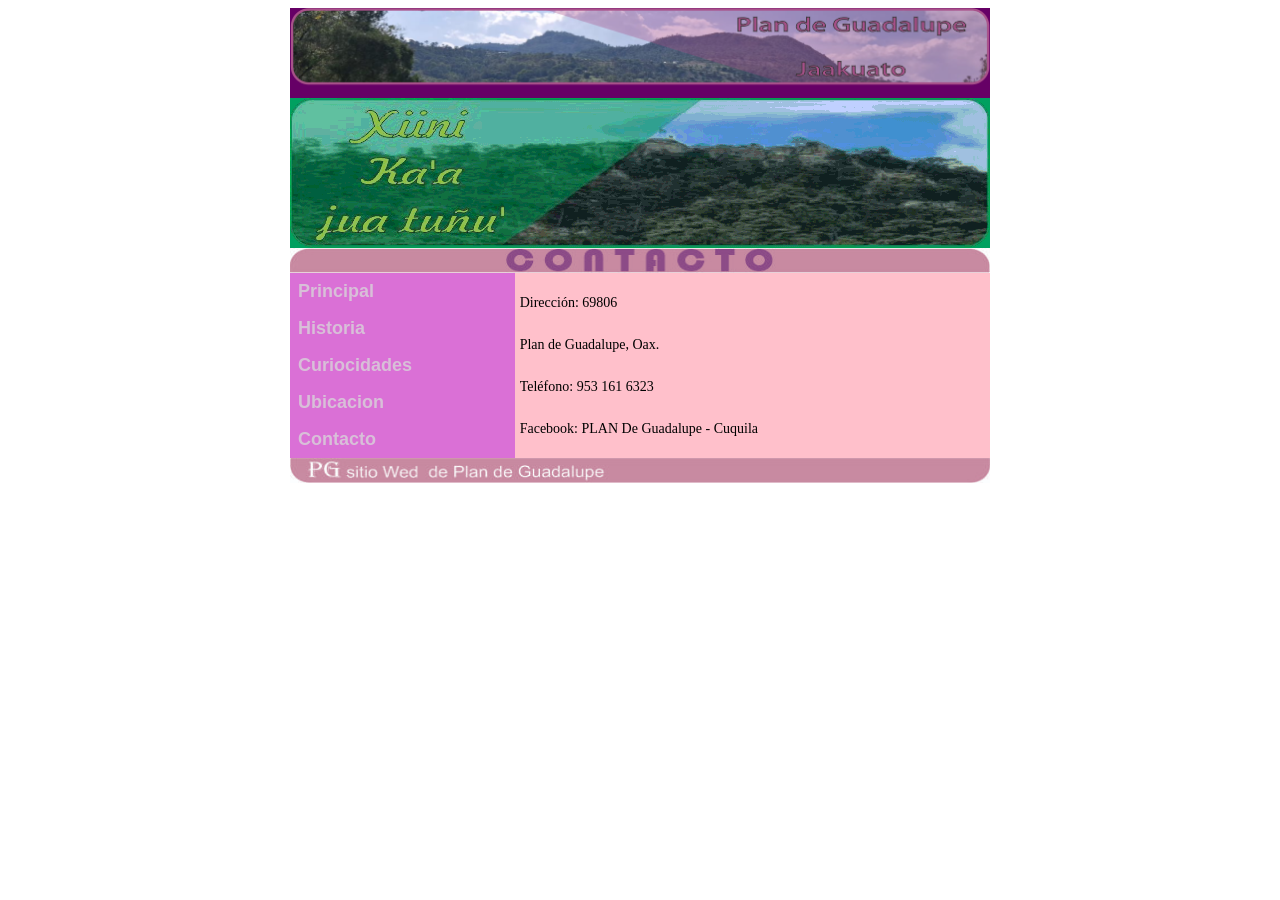
==== LEONLE_ITAMAR_601_CONTACTO.html @ b8734528 "Add files via upload" ====
<!DOCTYPE html PUBLIC "-//W3C//DTD XHTML 1.0 Transitional//EN" "http://www.w3.org/TR/xhtml1/DTD/xhtml1-transitional.dtd">
<html xmlns="http://www.w3.org/1999/xhtml">
<head>
<meta http-equiv="Content-Type" content="text/html; charset=utf-8" />
<title>Sitio de Plan de Guadalupe Itamar</title>
<link href="LEONLE_ITAMAR_601_MI_ESTILO.css" rel="stylesheet" type="text/css" />
</head>

<body bgcolor="#FFFFFF">
<table width="700" border="0" cellspacing="0" cellpadding="0" align="center">
  <tr>
    <td height="90" bgcolor="#660066"><img src="LEONLE_ITAMAR_601_BANNER.png" width="700" height="90" alt="BANER" /></td>
  </tr>
  <tr>
    <td height="150"> <img src="LEONLE_ITAMAR_601_BANNER.gif"></td>
  </tr>
  <tr>
    <td height="24"><img src="ENCABEZADO5.jpg" width="700" height="25" alt="ENCABEZADO" /></td>
  </tr>
</table>
<table width="700" border="0" cellspacing="0" cellpadding="0" align="center">
  <tr>
    <td width="140" valign="top" bgcolor="#DA70D6">
      <a href="index.html" target="_self" class="navegacion">Principal </a>
      <a href="LEONLE_ITAMAR_601_HISTORIA.html" target="_self" class="navegacion">Historia </a>  
      <a href="LEONLE_ITAMAR_601_CURIOSIDADES.html" class="navegacion"> Curiocidades </a>
      <a href="LEONLE_ITAMAR_601_UBICACION.html" target="_self" class="navegacion">Ubicacion</a> 
      <a href="LEONLE_ITAMAR_601_CONTACTO.html" target="_self" class="navegacion">Contacto</a></td>
 
    
    <td width="330" bgcolor="#FFC0CB"> 
    <p>Dirección: 69806 
    <p> Plan de Guadalupe, Oax.</p> 
    <p>Teléfono: 953 161 6323</p> 
    <p> Facebook: PLAN De Guadalupe - Cuquila </p> 
      
  </td>
  </tr>
</table>
<table width="700" border="0" cellspacing="0" cellpadding="0" align="center">
  <tr>
    <td><img src="PIE.jpg" width="700" height="25" alt="PIE" /></td>
  </tr>
</table>
</body>
</html>
---- LEONLE_ITAMAR_601_MI_ESTILO.css ----
@charset "utf-8";
/* CSS Document */

p{
	font-family:"Comic Sans MS", cursive;
	font-size:14px;
	color: #000000;
	line-height:18px;
	padding:5px;
	}
	
.negritas {
	font-family: "Comic Sans MS", sans-serif;
	font-size: 14px;
	line-height: 18px;
	font-weight: bold;
	color: #000000;
}
.navegacion{
	font-family:  "Comic Sans MS", sans-serif;
	font-size: 18px;
	color: #D8BFD8;
	font-style: normal;
	font-weight: bold;
	text-decoration: none;
	background-color: #DA70D6;
	display: block;
	padding: 8px;
	width: 140px;
}
.navegacion:hover{
	font-family:  "Comic Sans MS", sans-serif;
	font-size: 20px;
	color: #DA70D6 ;
	font-style: normal;
	font-weight: bold;
	text-decoration: none;
	background-color: #D8BFD8;
	display: block;
	padding: 8px;
	width: 140px;
}
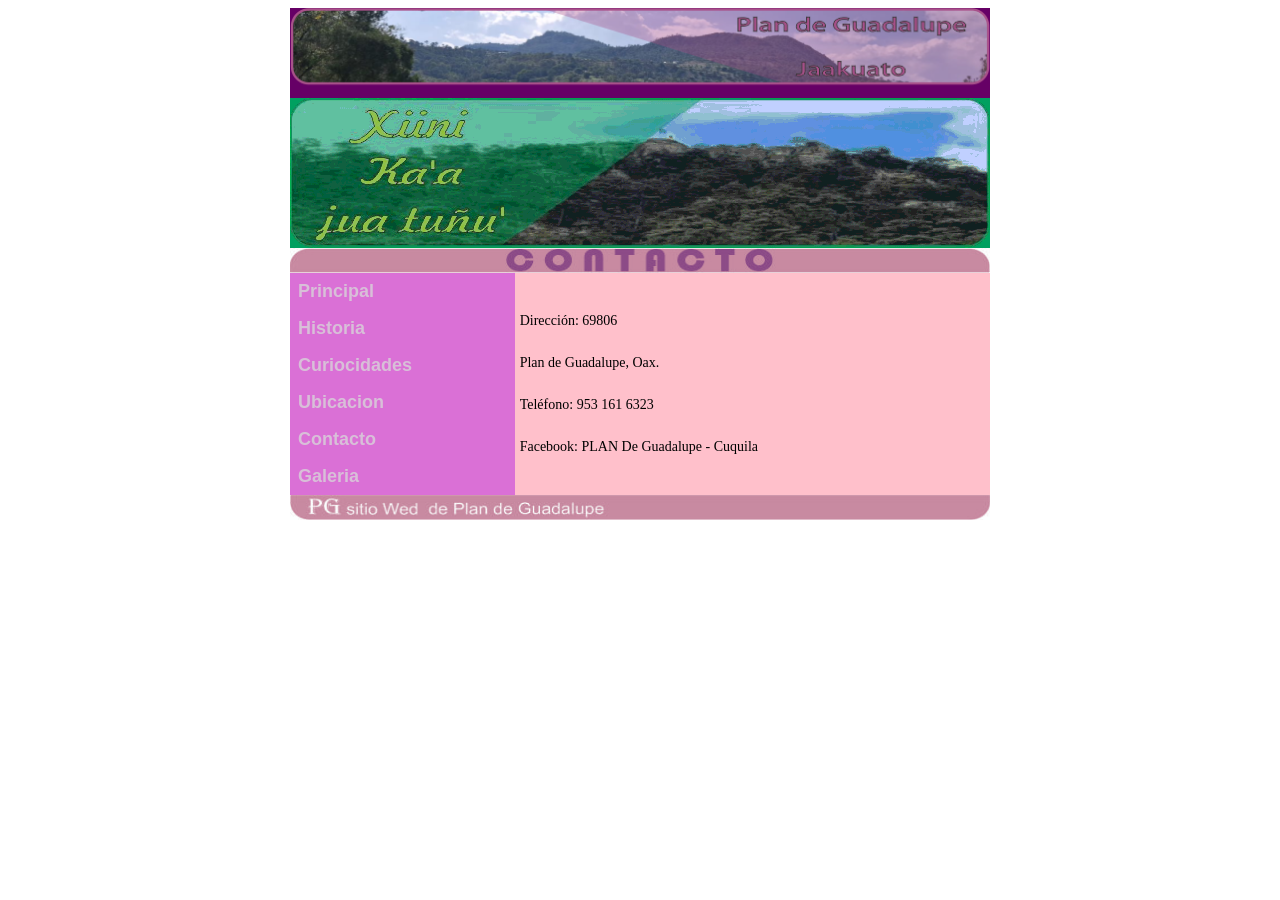
==== commit 55b4b714: "Add files via upload" ====
--- a/LEONLE_ITAMAR_601_CONTACTO.html
+++ b/LEONLE_ITAMAR_601_CONTACTO.html
@@ -25,7 +25,9 @@
       <a href="LEONLE_ITAMAR_601_HISTORIA.html" target="_self" class="navegacion">Historia </a>  
       <a href="LEONLE_ITAMAR_601_CURIOSIDADES.html" class="navegacion"> Curiocidades </a>
       <a href="LEONLE_ITAMAR_601_UBICACION.html" target="_self" class="navegacion">Ubicacion</a> 
-      <a href="LEONLE_ITAMAR_601_CONTACTO.html" target="_self" class="navegacion">Contacto</a></td>
+      <a href="LEONLE_ITAMAR_601_CONTACTO.html" target="_self" class="navegacion">Contacto</a>
+      <a href="LEONLE_ITAMAR_601_GALERIA.html" target="_self" class="navegacion">Galeria</a>
+    </td>
  
     
     <td width="330" bgcolor="#FFC0CB"> 
--- a/LEONLE_ITAMAR_601_MI_ESTILO.css
+++ b/LEONLE_ITAMAR_601_MI_ESTILO.css
@@ -40,3 +40,58 @@
 	padding: 8px;
 	width: 140px;
 }
+h1{
+	text-align: center;
+}
+.carrusel{
+	display: flex;
+	grid-gap: 10px;
+	justify-content: center;
+	max-width: 1500px;
+	scroll-behavior: smooth;
+}
+.carrusel ul{
+	list-style: none;
+	margin: 0;
+	padding: 0;
+	max-width: 1000px;
+}
+.carrusel-fotos{
+	display: flex;
+	grid-gap: 10px;
+	overflow: auto;
+
+}
+.carrusel-fotos img{
+	background: black;
+	border: 4px solid black;
+	width: 300px;
+	height: 200px;
+	object-fit: contain;
+}
+.carrusel-menu {
+	display: none;
+}
+@media screen and (min-width: 500px){
+	.carrusel-fotos{
+		overflow: hidden;
+
+	}
+	.carrusel-fotos img{
+		width: 500px;
+		height: 400px;
+	}
+	.carrusel-menu{
+		display: block;
+
+	}
+	.carrusel-menu img {
+		box-sizing: border-box;
+		width: 50px;
+		height: 40px;
+		border: 5px solid black;
+	}
+	.carrusel-menu img:hover {
+		border: none;
+ 	}
+}
